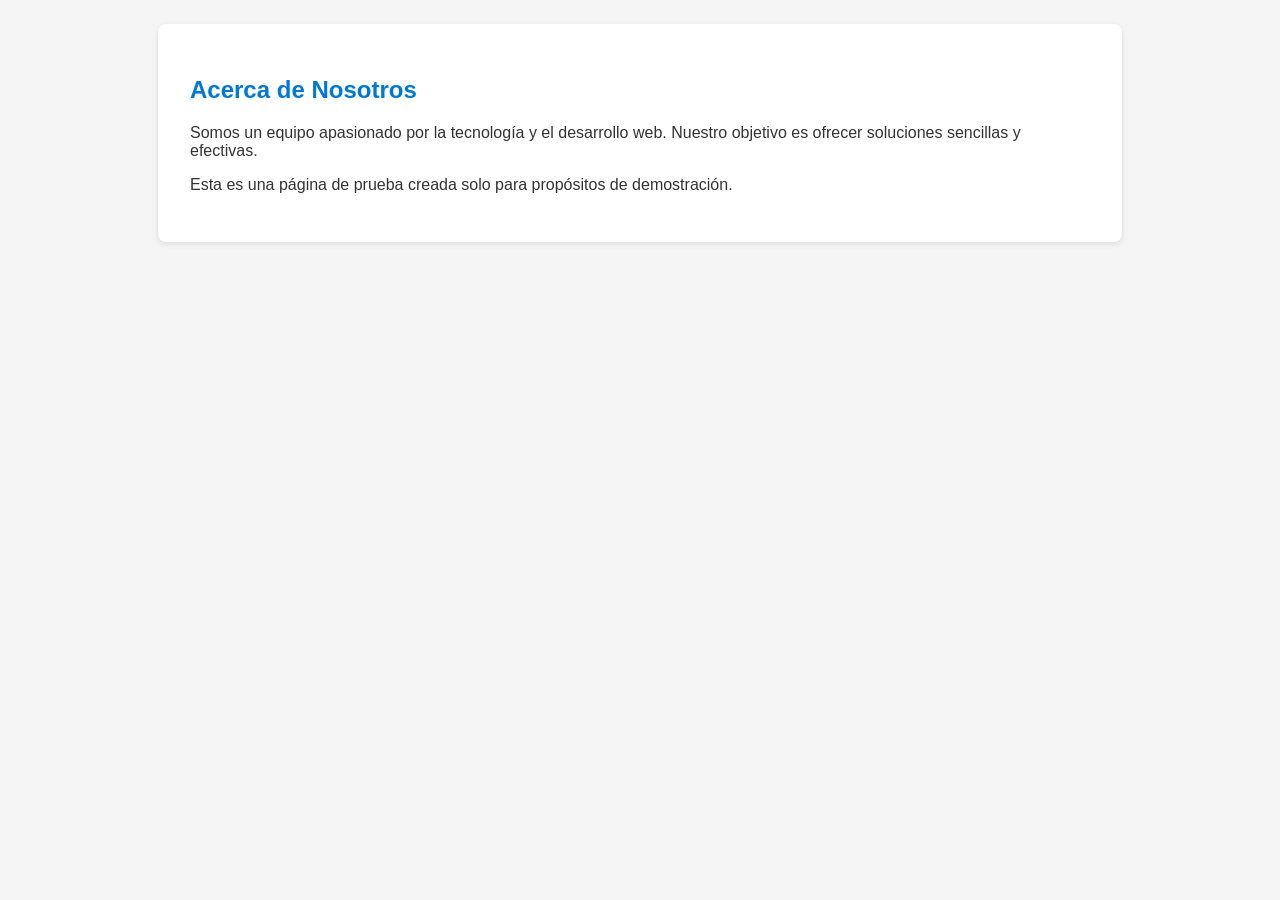
==== pages/about.html @ 02b25fb2 "modificacion de proyecto" ====
<!DOCTYPE html>
<html lang="es">

<head>
    <meta charset="UTF-8">
    <meta name="viewport" content="width=device-width, initial-scale=1.0">
    <link rel="stylesheet" href="../styles/styles.css">
    <title>Nosotros</title>
</head>

<body>
    <main>
        <h2>Acerca de Nosotros</h2>
        <p>Somos un equipo apasionado por la tecnología y el desarrollo web. Nuestro objetivo es ofrecer soluciones
            sencillas y efectivas.</p>
        <p>Esta es una página de prueba creada solo para propósitos de demostración.</p>
    </main>

</body>

</html>
---- styles/styles.css ----
/* Estilos generales */
body {
  font-family: Arial, sans-serif;
  margin: 0;
  padding: 0;
  background-color: #f5f5f5;
  color: #333;
}

/* Encabezado y navegación */
header {
  background-color: #0078d7;
  color: white;
  padding: 1rem 2rem;
}

header h1 {
  margin: 0;
}

nav ul {
  list-style: none;
  padding: 0;
  margin: 0.5rem 0 0;
  display: flex;
  gap: 1rem;
}

nav a {
  color: white;
  text-decoration: none;
  font-weight: bold;
}

nav a:hover {
  text-decoration: underline;
}

/* Contenido principal */
main {
  padding: 2rem;
  background-color: white;
  max-width: 900px;
  margin: 1.5rem auto;
  border-radius: 8px;
  box-shadow: 0 2px 6px rgba(0, 0, 0, 0.1);
}

h2, h3 {
  color: #0078d7;
}

/* Pie de página */
footer {
  background-color: #333;
  color: #ccc;
  text-align: center;
  padding: 1rem;
  margin-top: 2rem;
  font-size: 0.9rem;
}
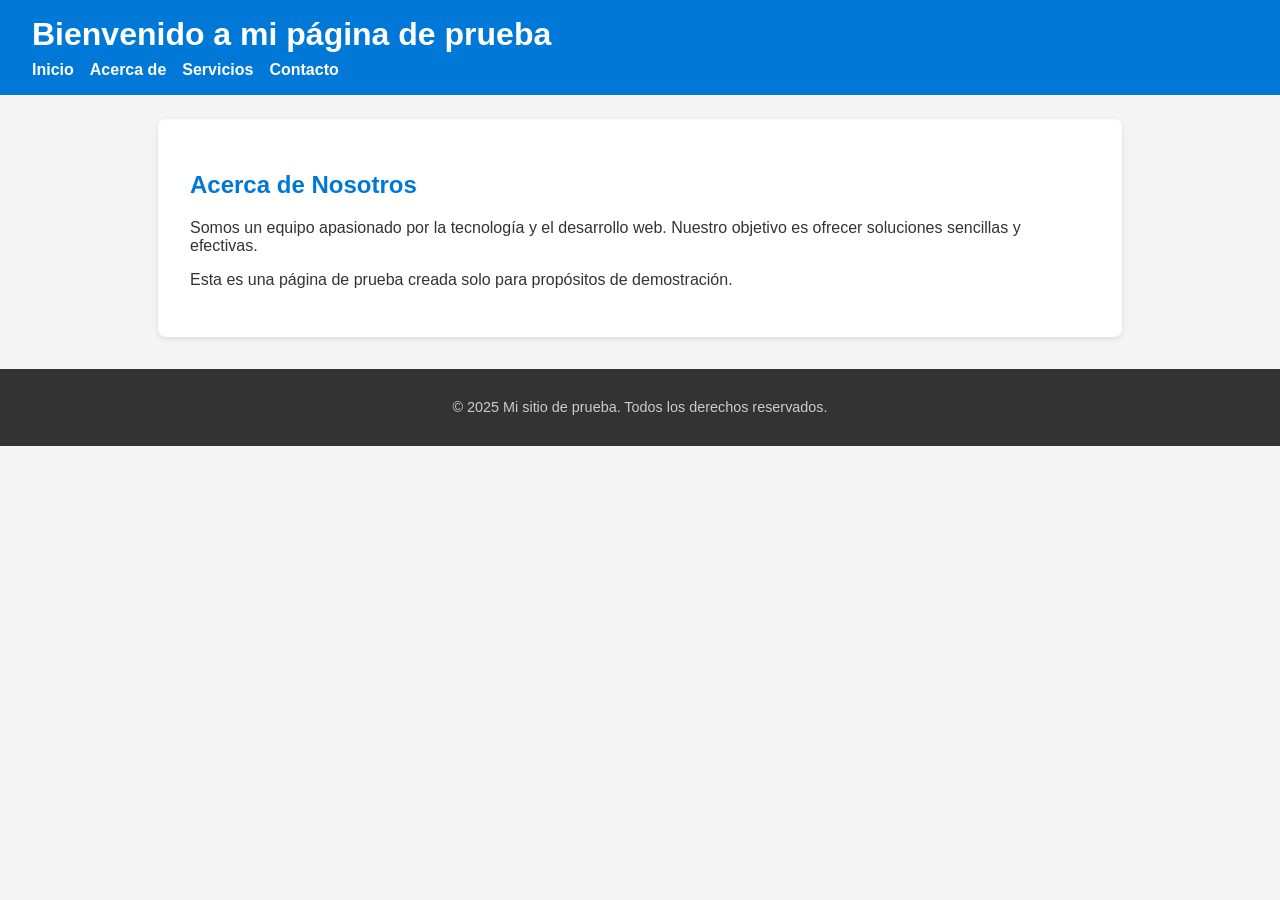
==== commit eaf88c8f: "arreglando insercion de elementos prciales html al sitio" ====
--- a/pages/about.html
+++ b/pages/about.html
@@ -5,10 +5,15 @@
     <meta charset="UTF-8">
     <meta name="viewport" content="width=device-width, initial-scale=1.0">
     <link rel="stylesheet" href="../styles/styles.css">
+    <script src="../scripts/index.js" defer></script>
     <title>Nosotros</title>
 </head>
 
 <body>
+    <div id="header-placeholder">
+        <!-- insercion de html -->
+    </div>
+
     <main>
         <h2>Acerca de Nosotros</h2>
         <p>Somos un equipo apasionado por la tecnología y el desarrollo web. Nuestro objetivo es ofrecer soluciones
@@ -16,6 +21,10 @@
         <p>Esta es una página de prueba creada solo para propósitos de demostración.</p>
     </main>
 
+    <div id="footer-placeholder">
+        <!-- insercion html -->
+    </div>
+
 </body>
 
 </html>
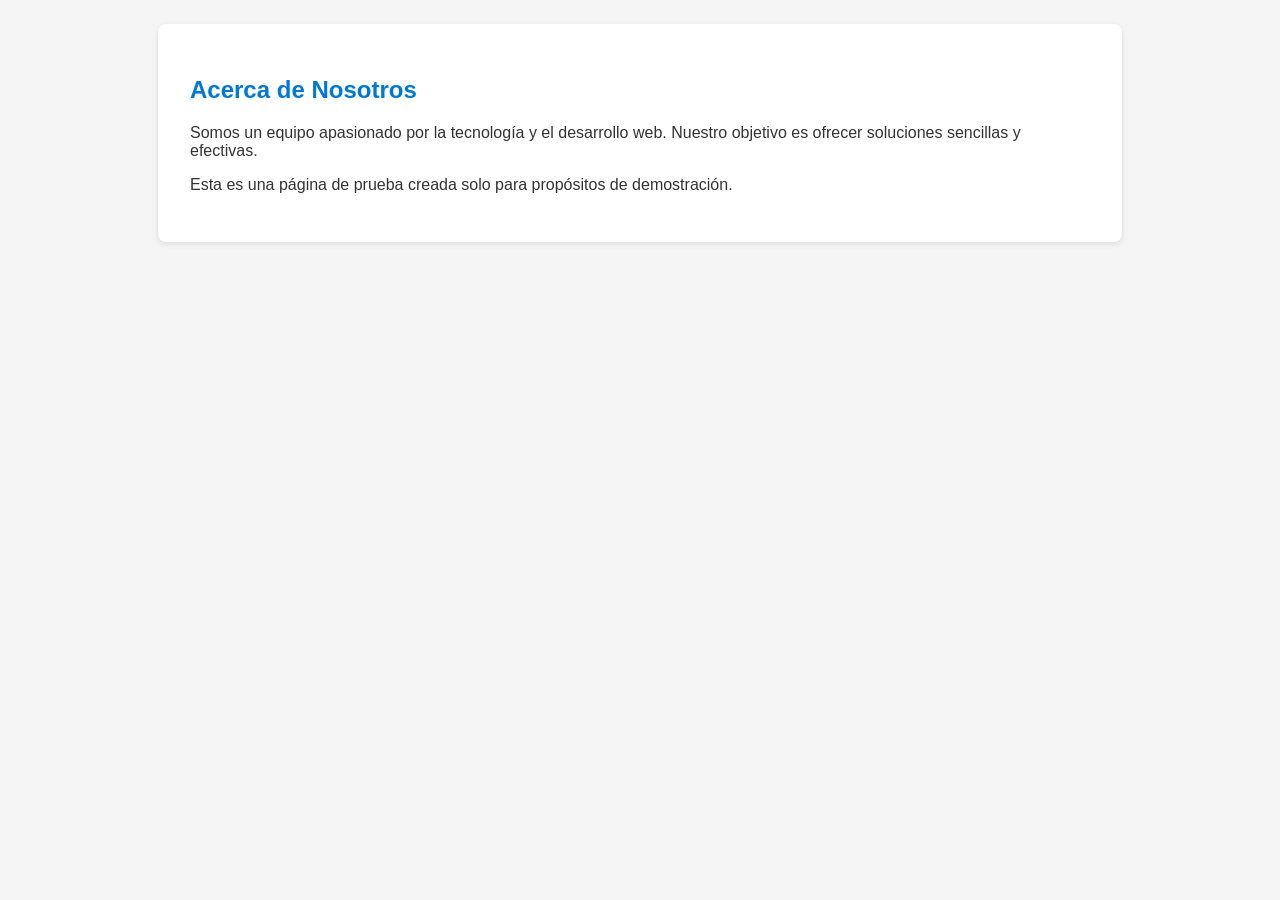
==== commit 7a68902e: "arreglando rutas 5" ====
--- a/pages/about.html
+++ b/pages/about.html
@@ -5,7 +5,7 @@
     <meta charset="UTF-8">
     <meta name="viewport" content="width=device-width, initial-scale=1.0">
     <link rel="stylesheet" href="../styles/styles.css">
-    <script src="../scripts/index.js" defer></script>
+    <script src="/pruebitas_git/scripts/index.js" defer></script>
     <title>Nosotros</title>
 </head>
 
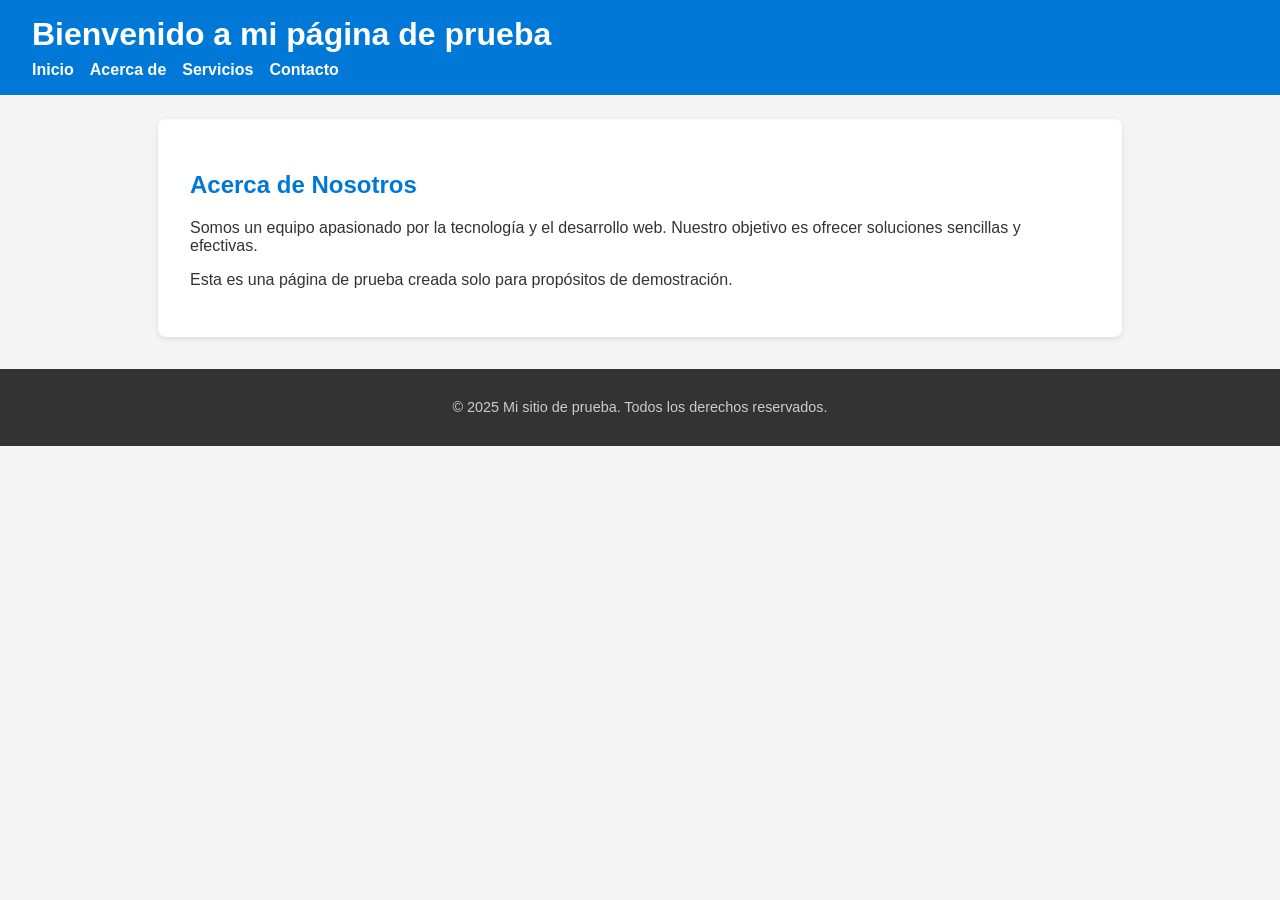
==== commit cc339014: "rutas 8" ====
--- a/pages/about.html
+++ b/pages/about.html
@@ -5,7 +5,7 @@
     <meta charset="UTF-8">
     <meta name="viewport" content="width=device-width, initial-scale=1.0">
     <link rel="stylesheet" href="../styles/styles.css">
-    <script src="/pruebitas_git/scripts/index.js" defer></script>
+    <script src="../scripts/index.js" defer></script>
     <title>Nosotros</title>
 </head>
 
